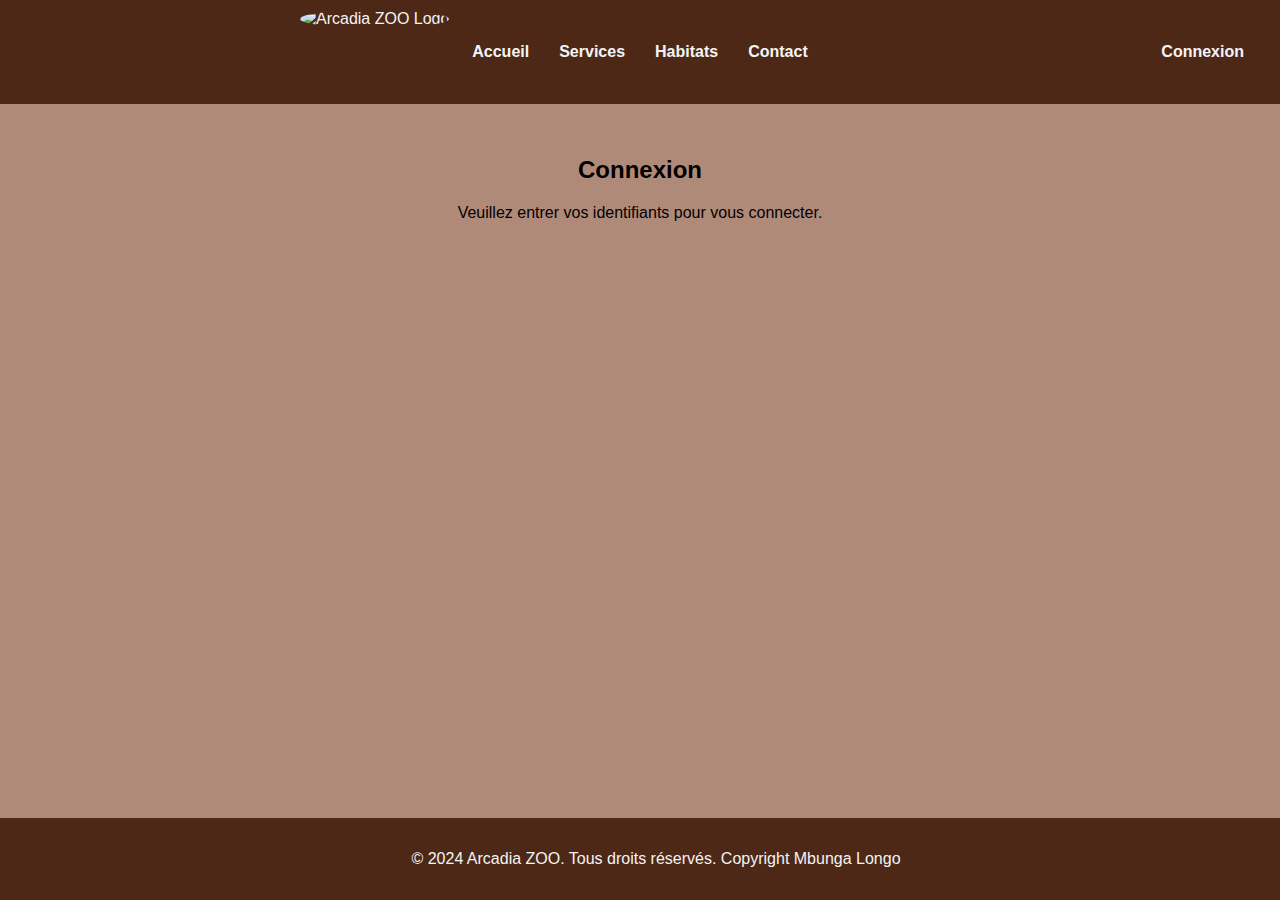
==== connexion.html @ 05963073 "Add files via upload" ====
<!DOCTYPE html>
<html lang="fr">
<head>
    <meta charset="UTF-8">
    <meta name="viewport" content="width=device-width, initial-scale=1.0">
    <title>Arcadia ZOO - Connexion</title>
    <link rel="stylesheet" href="styles.css">
</head>
<body>
    <header>
        <div class="logo">
            <img src="LOGO ARCADIA.png" alt="Arcadia ZOO Logo">
        </div>
        <nav>
            <ul>
                <li><a href="index.html">Accueil</a></li>
                <li><a href="services.html">Services</a></li>
                <li><a href="habitats.html">Habitats</a></li>
                <li><a href="contact.html">Contact</a></li>
                <li class="connexion"><a href="connexion.html">Connexion</a></li>
            </ul>
        </nav>
    </header>
    <main>
        <section>
            <h2>Connexion</h2>
            <p>Veuillez entrer vos identifiants pour vous connecter.</p>
        </section>
    </main>
    <footer>
        <p>&copy; 2024 Arcadia ZOO. Tous droits réservés. Copyright Mbunga Longo</p>
    </footer>
</body>
</html>
---- styles.css ----
body {
    font-family: 'Arial', sans-serif;
    margin: 0;
    padding: 0;
    background-color: #b08a79;
    color: black;
}

header {
    background-color: #4d2816;
    color: #f4f4f5;
    padding: 1em;
    display: flex;
    align-items: center;
    position: relative; /* le header est le point de reference le positionnement des éléments*/
    height: 72px;
}

.logo {
    position: absolute;
    left: 300px;
    top: 10px; 
}

.logo img {
    height: 180px; 
    width: 180x; 
    border-radius: 50%; /* faire du logo un cercle*/
}

nav {
    flex-grow: 1;
    display: flex;
    justify-content: center; /*centrer les pages sur le header*/
    position: relative;
}

nav ul {
    list-style-type: none;
    padding: 0;
    margin: 0;
    display: flex;
    justify-content: center;
}

nav ul li {
    margin: 0 15px;
}

nav ul li.connexion {
    position: absolute;
    right: 0;
    margin-right: 20px; /* mettre connexion tout à droite*/
}

nav ul li a {
    color: #f4f4f5;
    text-decoration: none;
    font-weight: bold;
}

nav ul li a:hover {
    text-decoration: underline;
}

main {
    padding: 2em;
    text-align: center;
}

main section {
    margin-bottom: 2em;
}

footer {
    background-color: #4d2816;
    color: #f4f4f5;
    text-align: center;
    padding: 1em;
    position: fixed;
    bottom: 0;
    width: 100%;
}

/* style de la page d'accueil*/
#welcome-section {
    background-image: url('Animaux\ montagne\ 2.jpg');
    background-size: cover;
    color: white;
    padding: 2em;
}

#welcome-section h2 {
    font-family:'Lucida Sans', 'Lucida Sans Regular', 'Lucida Grande', 'Lucida Sans Unicode', Geneva, Verdana, sans-serif;
    color: black;
    font-size: 2.5em; 
    margin-bottom: 0.5em;
}

#welcome-section p {
    font-size: 1.2em;
    margin-bottom: 1.5em;
}
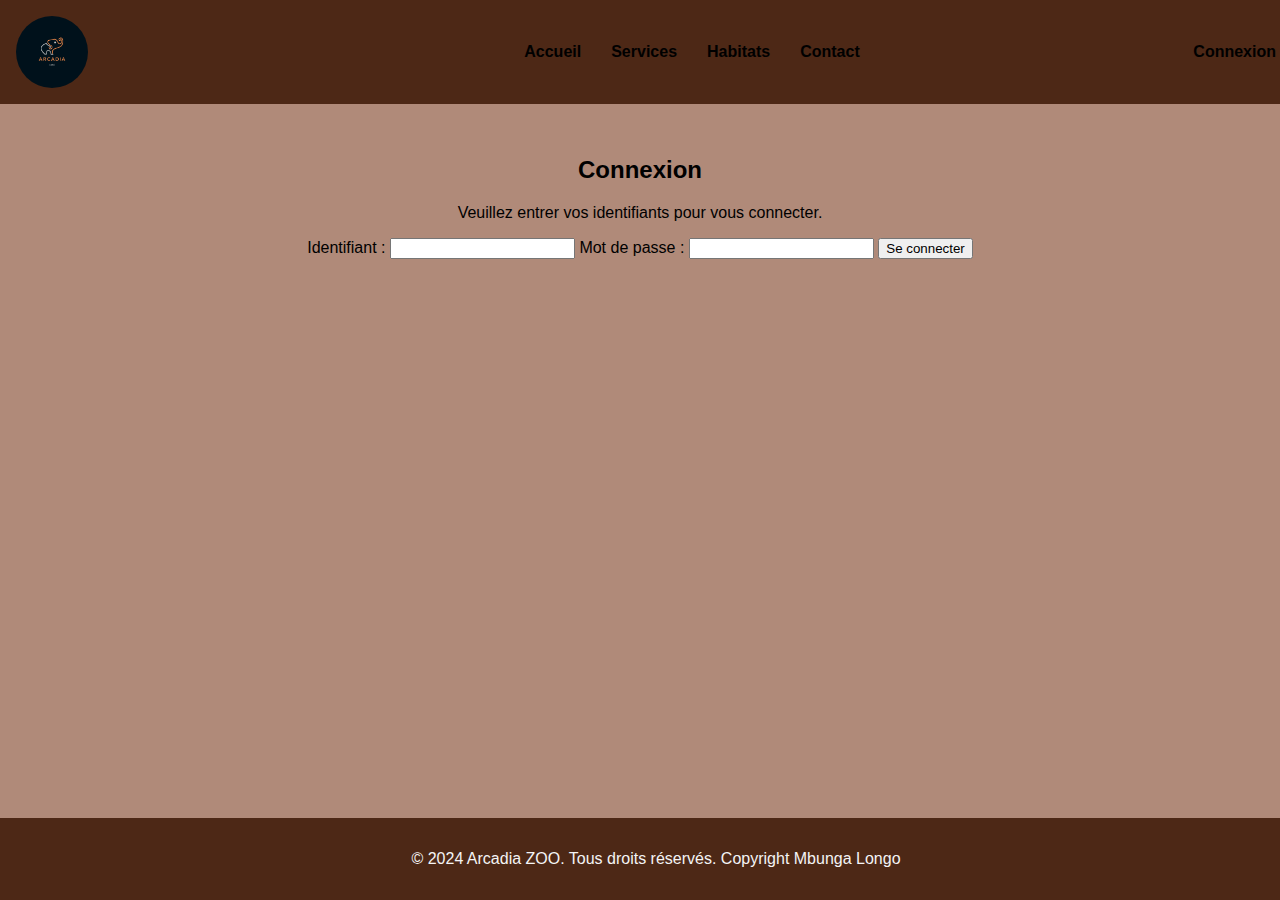
==== commit d7b64739: "Add files via upload" ====
--- a/connexion.html
+++ b/connexion.html
@@ -9,7 +9,9 @@
 <body>
     <header>
         <div class="logo">
-            <img src="LOGO ARCADIA.png" alt="Arcadia ZOO Logo">
+            <a href="index.html">
+                <img src="LOGO ARCADIA.png" alt="Arcadia ZOO Logo">
+            </a>
         </div>
         <nav>
             <ul>
@@ -22,9 +24,16 @@
         </nav>
     </header>
     <main>
-        <section>
+        <section id="login-section">
             <h2>Connexion</h2>
             <p>Veuillez entrer vos identifiants pour vous connecter.</p>
+            <form action="login.php" method="post">
+                <label for="username">Identifiant :</label>
+                <input type="text" id="username" name="username" required>
+                <label for="password">Mot de passe :</label>
+                <input type="password" id="password" name="password" required>
+                <button type="submit">Se connecter</button>
+            </form>
         </section>
     </main>
     <footer>
--- a/styles.css
+++ b/styles.css
@@ -7,25 +7,28 @@
 }
 
 header {
+    padding: 2em;
     background-color: #4d2816;
-    color: #f4f4f5;
+    color: black;
     padding: 1em;
     display: flex;
     align-items: center;
-    position: relative; /* le header est le point de reference le positionnement des éléments*/
+    justify-content: space-between;
+    position: relative; /*le header est le point de reference pour le positionnement des élèments*/
     height: 72px;
+    width: 100%;
+    background-color: #4d2816;
 }
 
 .logo {
-    position: absolute;
-    left: 300px;
-    top: 10px; 
+    height: 100%;
 }
 
 .logo img {
-    height: 180px; 
-    width: 180x; 
-    border-radius: 50%; /* faire du logo un cercle*/
+    height: 100%;
+    width: auto;
+    object-fit: cover;
+    border-radius: 50%; /*faire du logo un cercle*/
 }
 
 nav {
@@ -40,7 +43,7 @@
     padding: 0;
     margin: 0;
     display: flex;
-    justify-content: center;
+    align-items: center;
 }
 
 nav ul li {
@@ -50,11 +53,11 @@
 nav ul li.connexion {
     position: absolute;
     right: 0;
-    margin-right: 20px; /* mettre connexion tout à droite*/
+    margin-right: 20px; /*mettre connexion tout à droite*/
 }
 
 nav ul li a {
-    color: #f4f4f5;
+    color: black;
     text-decoration: none;
     font-weight: bold;
 }
@@ -72,6 +75,52 @@
     margin-bottom: 2em;
 }
 
+#welcome-section {
+    padding: 2em;
+    color: black;
+}
+
+#welcome-section h2 {
+    text-align: center;
+    margin-bottom: 1em;
+}
+
+#welcome-section .content {
+    display: flex;
+    justify-content: space-between;
+    align-items: flex-start;
+    flex-wrap: wrap;
+}
+
+#welcome-section p {
+    font-family: 'Lucida Sans', 'Lucida Sans Regular', 'Lucida Grande', 'Lucida Sans Unicode', Geneva, Verdana, sans-serif;
+    flex: 1;
+    margin-right: 1em;
+    text-align: left;
+}
+
+#welcome-section .images {
+    display: flex;
+    flex-direction: column;
+}
+
+#welcome-section .images img {
+    width: 250px;
+    height: auto;
+    margin-bottom: 1em;
+    border-radius: 50%;
+}
+
+#welcome-section .accueil {
+    display: flex;
+}
+
+#welcome-section .accueil img {
+    width: 60%;
+    position: left;
+    border-radius: 30%;
+}
+
 footer {
     background-color: #4d2816;
     color: #f4f4f5;
@@ -82,22 +131,59 @@
     width: 100%;
 }
 
-/* style de la page d'accueil*/
-#welcome-section {
-    background-image: url('Animaux\ montagne\ 2.jpg');
-    background-size: cover;
-    color: white;
-    padding: 2em;
+/* Media Queries */
+@media (max-width: 768px) {
+    header {
+        flex-direction: column;
+        height: auto;
+    }
+
+    .logo {
+        margin-bottom: 10px;
+    }
+
+    nav ul {
+        flex-direction: column;
+    }
+
+    nav ul li {
+        margin: 10px 0;
+    }
+
+    nav ul li.connexion {
+        position: static;
+        margin: 10px 0 0 0;
+    }
+
+    #presentation-zoo .content {
+        flex-direction: column;
+    }
+
+    #presentation-zoo p {
+        margin-right: 0;
+        margin-bottom: 1em;
+    }
+
+    #presentation-zoo .images {
+        align-items: center;
+    }
+
+    #presentation-zoo .images img {
+        width: 100%;
+        max-width: 300px;
+    }
 }
 
-#welcome-section h2 {
-    font-family:'Lucida Sans', 'Lucida Sans Regular', 'Lucida Grande', 'Lucida Sans Unicode', Geneva, Verdana, sans-serif;
-    color: black;
-    font-size: 2.5em; 
-    margin-bottom: 0.5em;
+@media (max-width: 480px) {
+    header {
+        padding: 0.5em;
+    }
+
+    nav ul li {
+        margin: 5px 0;
+    }
+
+    #presentation-zoo {
+        padding: 1em;
+    }
 }
-
-#welcome-section p {
-    font-size: 1.2em;
-    margin-bottom: 1.5em;
-}
